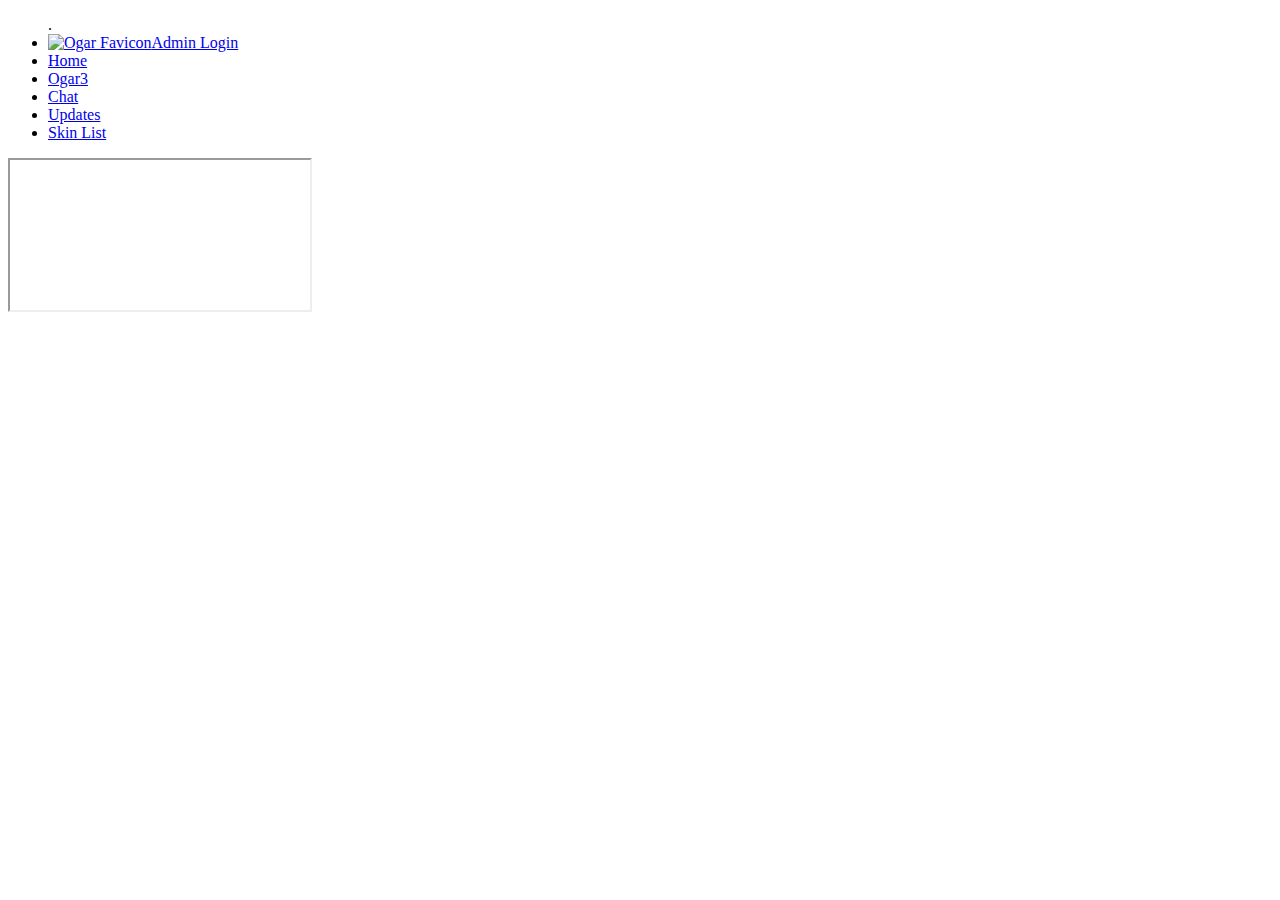
==== AdminLogin.html @ 09625576 "Add files via upload" ====
<!doctype html>
<html lang="en">
  <head>
    <meta charset="utf-8">
    <title>Admin Login </title>
    <meta name="viewport" content="width=device-width, initial-scale=1.0">
     <link id="favicon" rel="icon" type="image/png" href="images/me.png" />
    <link rel="stylesheet" href="styles.css">
    <link href="https://fonts.googleapis.com/css?family=Muli%7CRoboto:400,300,500,700,900" rel="stylesheet">
  </head>
  <body>
    <div class="main-nav">
        <ul class="nav">
          .<li class="name"><a href="/Ogar3.html"><img src="images/me.png" alt="Ogar Favicon" width="25"height="23"><a href="#">Admin Login</a> </li>
          <li><a href="/index.html">Home</a></li>
          <li><a href="/Ogar3.html">Ogar3</a></li>
          <li><a href="/Chat.html">Chat</a></li>
          <li><a href="/Updates.html">Updates</a></li>
          <li><a href="/SkinList.html">Skin List</a></li>
        </ul>
    </div>

    <div id="ogar3">
      <iframe src=https://ogar3.briggangay.repl.co/LoginPage.html  </iframe>
    </div>
  </body>
</html>
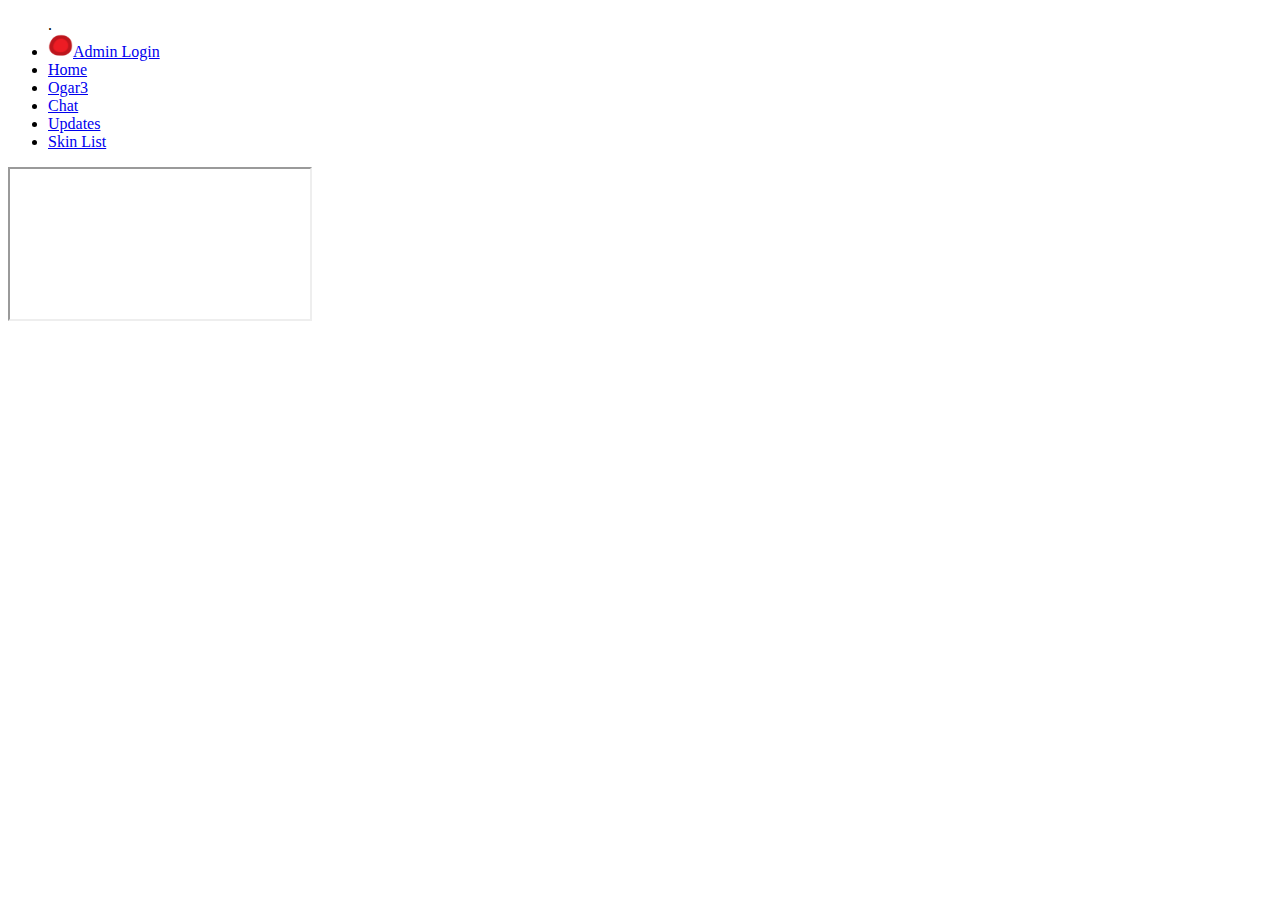
==== commit a5f8de4c: "Update AdminLogin.html" ====
--- a/AdminLogin.html
+++ b/AdminLogin.html
@@ -11,7 +11,7 @@
   <body>
     <div class="main-nav">
         <ul class="nav">
-          .<li class="name"><a href="/Ogar3.html"><img src="images/me.png" alt="Ogar Favicon" width="25"height="23"><a href="#">Admin Login</a> </li>
+          .<li class="name"><a href="/Ogar3.html"><img src="/me.png" alt="Ogar Favicon" width="25"height="23"><a href="#">Admin Login</a> </li>
           <li><a href="/index.html">Home</a></li>
           <li><a href="/Ogar3.html">Ogar3</a></li>
           <li><a href="/Chat.html">Chat</a></li>
@@ -24,4 +24,4 @@
       <iframe src=https://ogar3.briggangay.repl.co/LoginPage.html  </iframe>
     </div>
   </body>
-</html>+</html>
